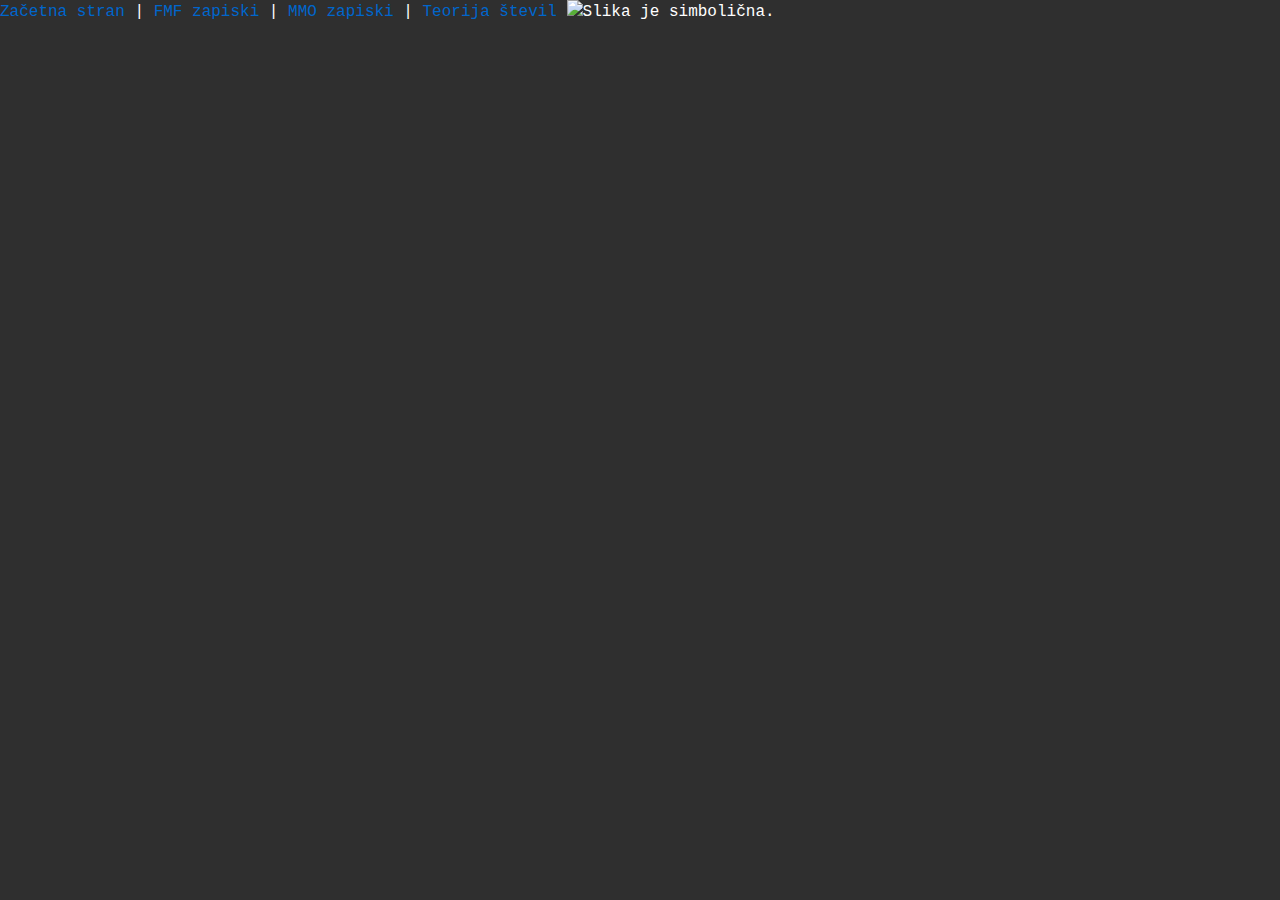
==== index.html @ 77ecdd4f "Update index.html" ====
<!DOCTYPE html>
<html lang="sl">
    <link rel="stylesheet" href="style/style.css">
    <head>
        <title>Začetna stran</title>
        <meta charset="utf-8">
    </head>
    <body class="top-element">
        <a href="./index.html">Začetna stran</a> |
        <a href="./FMFzapiski.html">FMF zapiski</a> |
        <a href="./MMOzapiski.html">MMO zapiski</a> |
        <a href="./nt.html">Teorija števil</a>
        <img src="calvin.png" alt="Slika je simbolična.">
    </body>
</html>
---- style/style.css ----
/* Ne trdim, da je spodnja koda avtorska. */

body {
    background-color: #2F2F2F;
    font-family: 'Courier new', Courier, sans-serif;
    color: white;
    margin: 0;
    padding: 0;
    line-height: 1.6;
}

h1, h2, h3, h4, h5, h6 {
    color: #444;
    margin-bottom: 10px;
    padding: 5px;
    font-weight: bold;
}

p {
    margin: 10px 0;
    font-size: 16px;
    color: #555;
}

a {
    color: #0066cc;
    text-decoration: none;
}

a:hover {
    text-decoration: underline;
}

.container {
    width: 80%;
    margin: 0 auto;
    padding: 20px;
}

button {
    background-color: #4CAF50;
    color: white;
    border: none;
    padding: 10px 20px;
    cursor: pointer;
    font-size: 16px;
    border-radius: 5px;
}

button:hover {
    background-color: #45a049;
}

input[type="text"], input[type="email"], input[type="password"] {
    width: 100%;
    padding: 12px;
    margin: 8px 0;
    display: inline-block;
    border: 1px solid #ccc;
    border-radius: 4px;
    box-sizing: border-box;
}

footer {
    background-color: #333;
    color: #fff;
    text-align: center;
    padding: 10px 0;
    position: fixed;
    bottom: 0;
    width: 100%;
}

ul {
    list-style-type: square;
    padding-left: 20px;
}

li {
    margin-bottom: 5px;
}
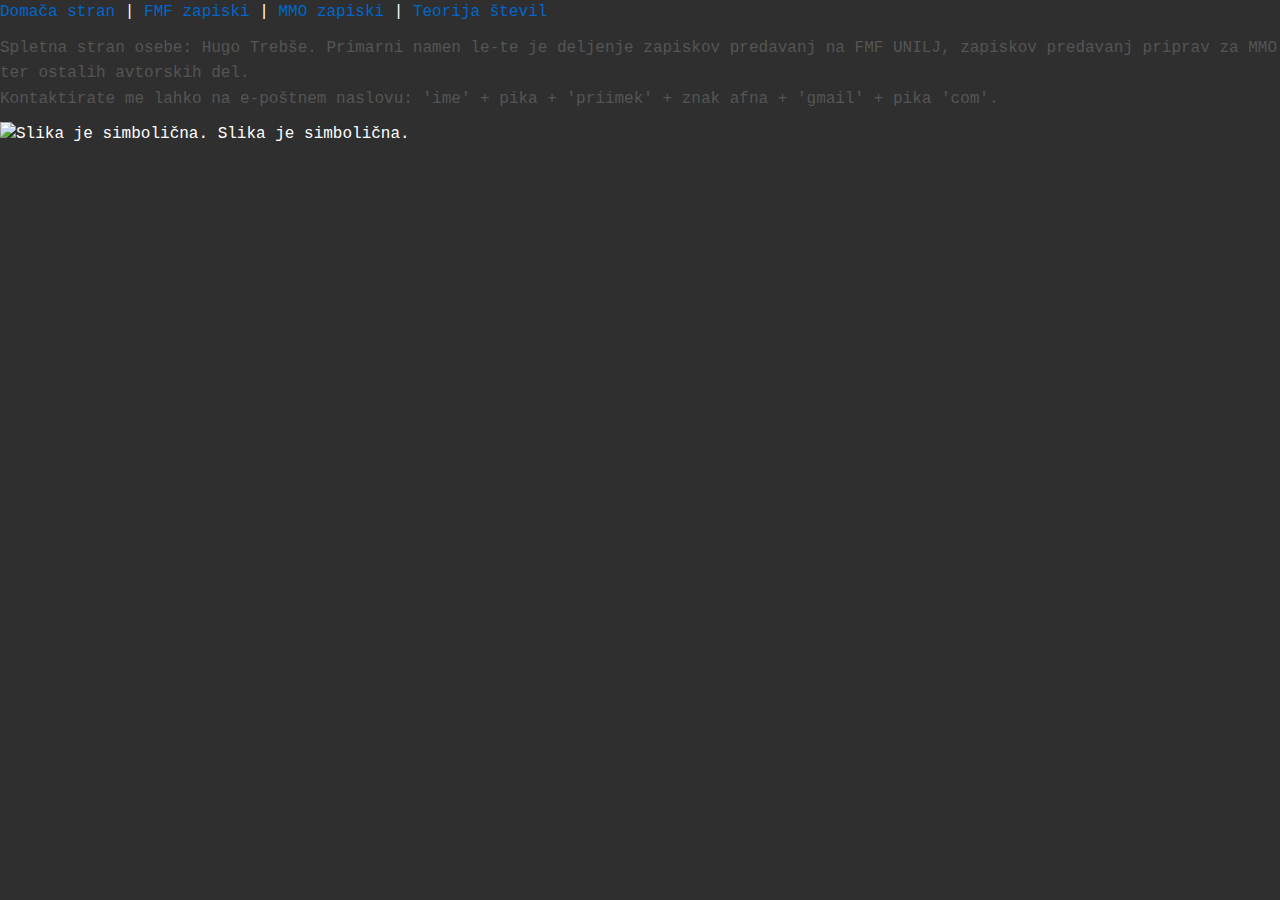
==== commit 9a02f167: "Update index.html" ====
--- a/index.html
+++ b/index.html
@@ -2,14 +2,21 @@
 <html lang="sl">
     <link rel="stylesheet" href="style/style.css">
     <head>
-        <title>Začetna stran</title>
+        <title>Domača stran</title>
         <meta charset="utf-8">
     </head>
-    <body class="top-element">
-        <a href="./index.html">Začetna stran</a> |
+    <body>
+        <a href="./index.html">Domača stran</a> |
         <a href="./FMFzapiski.html">FMF zapiski</a> |
         <a href="./MMOzapiski.html">MMO zapiski</a> |
         <a href="./nt.html">Teorija števil</a>
+
+        <p>
+        Spletna stran osebe: Hugo Trebše. Primarni namen le-te je deljenje zapiskov predavanj na FMF UNILJ, zapiskov predavanj priprav za MMO ter ostalih avtorskih del. <br />
+    
+        Kontaktirate me lahko na e-poštnem naslovu: 'ime' + pika + 'priimek' + znak afna + 'gmail' + pika 'com'.
+        </p>
         <img src="calvin.png" alt="Slika je simbolična.">
+        Slika je simbolična.
     </body>
 </html>
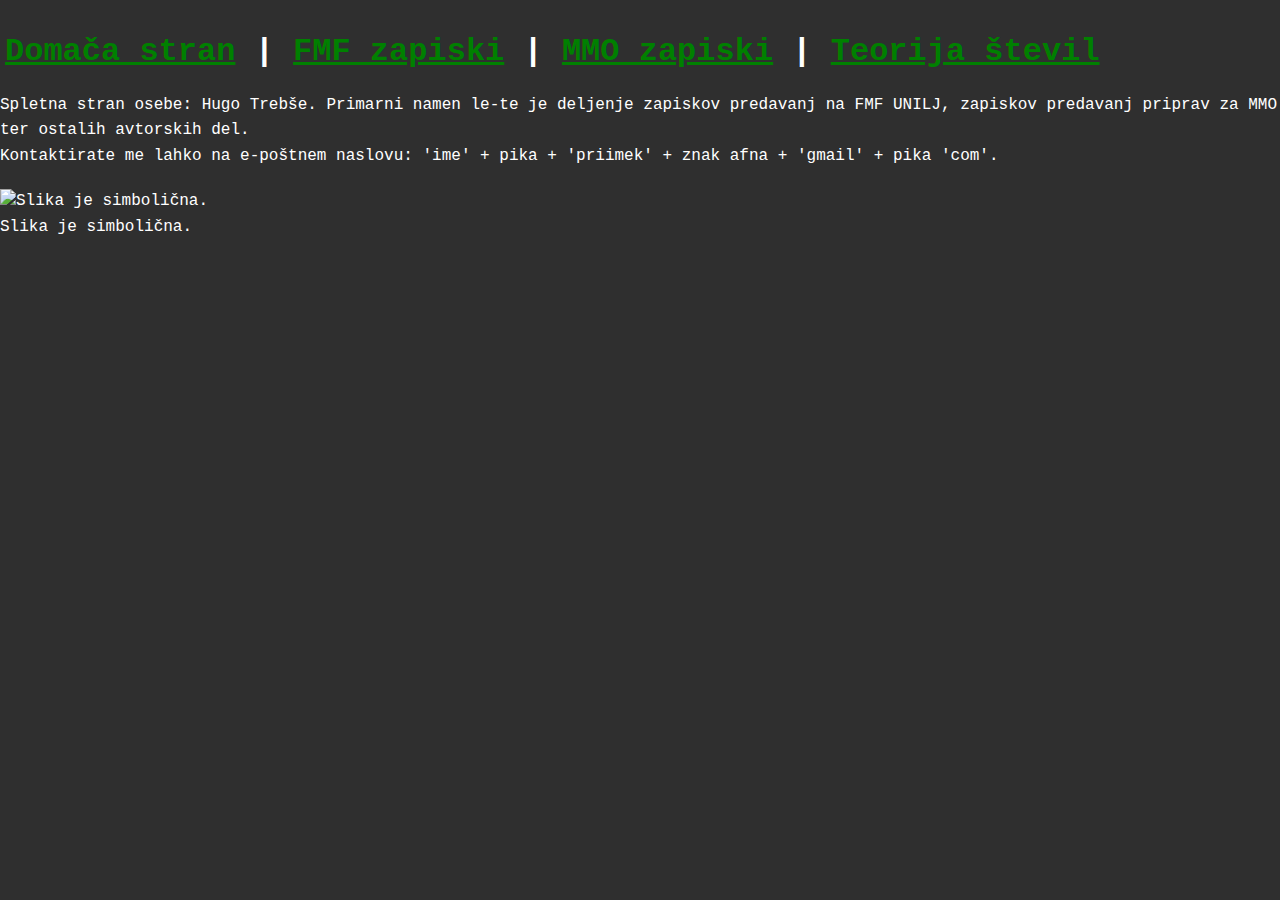
==== commit 173ad6d1: "Update index.html" ====
--- a/index.html
+++ b/index.html
@@ -6,11 +6,12 @@
         <meta charset="utf-8">
     </head>
     <body>
+        <h1>
         <a href="./index.html">Domača stran</a> |
         <a href="./FMFzapiski.html">FMF zapiski</a> |
         <a href="./MMOzapiski.html">MMO zapiski</a> |
         <a href="./nt.html">Teorija števil</a>
-
+        </h1>
         <p>
         Spletna stran osebe: Hugo Trebše. Primarni namen le-te je deljenje zapiskov predavanj na FMF UNILJ, zapiskov predavanj priprav za MMO ter ostalih avtorskih del. <br />
     
--- a/style/style.css
+++ b/style/style.css
@@ -1,81 +1,95 @@
-/* Ne trdim, da je spodnja koda avtorska. */
-
-body {
-    background-color: #2F2F2F;
-    font-family: 'Courier new', Courier, sans-serif;
-    color: white;
-    margin: 0;
-    padding: 0;
-    line-height: 1.6;
-}
-
-h1, h2, h3, h4, h5, h6 {
-    color: #444;
-    margin-bottom: 10px;
-    padding: 5px;
-    font-weight: bold;
-}
-
-p {
-    margin: 10px 0;
-    font-size: 16px;
-    color: #555;
-}
-
-a {
-    color: #0066cc;
-    text-decoration: none;
-}
-
-a:hover {
-    text-decoration: underline;
-}
-
-.container {
-    width: 80%;
-    margin: 0 auto;
-    padding: 20px;
-}
-
-button {
-    background-color: #4CAF50;
-    color: white;
-    border: none;
-    padding: 10px 20px;
-    cursor: pointer;
-    font-size: 16px;
-    border-radius: 5px;
-}
-
-button:hover {
-    background-color: #45a049;
-}
-
-input[type="text"], input[type="email"], input[type="password"] {
-    width: 100%;
-    padding: 12px;
-    margin: 8px 0;
-    display: inline-block;
-    border: 1px solid #ccc;
-    border-radius: 4px;
-    box-sizing: border-box;
-}
-
-footer {
-    background-color: #333;
-    color: #fff;
-    text-align: center;
-    padding: 10px 0;
-    position: fixed;
-    bottom: 0;
-    width: 100%;
-}
-
-ul {
-    list-style-type: square;
-    padding-left: 20px;
-}
-
-li {
-    margin-bottom: 5px;
-}
+/* Ne trdim, da je spodnja koda avtorska. */
+
+body {
+    background-color: #2F2F2F;
+    font-family: 'Courier new', Courier, sans-serif;
+    color: #FFFFFF;
+    margin: 0;
+    padding: 0;
+    line-height: 1.6;
+}
+
+h1, h2, h3, h4, h5, h6 {
+    color: #FFFFFF;
+    margin-bottom: 10px;
+    padding: 5px;
+    font-weight: bold;
+}
+
+p {
+    margin: 10px 0;
+    font-size: 16px;
+    color: #FFFFFF;
+}
+
+a {
+    color: green;
+}
+
+a:visited {
+    color: darkgreen;
+}
+
+a:hover {
+    color: limegreen;
+}
+
+a:active {
+    color: forestgreen;
+}
+
+.container {
+    width: 80%;
+    margin: 0 auto;
+    padding: 20px;
+}
+
+button {
+    background-color: #4CAF50;
+    color: white;
+    border: none;
+    padding: 10px 20px;
+    cursor: pointer;
+    font-size: 16px;
+    border-radius: 5px;
+}
+
+button:hover {
+    background-color: #45a049;
+}
+
+input[type="text"], input[type="email"], input[type="password"] {
+    width: 100%;
+    padding: 12px;
+    margin: 8px 0;
+    display: inline-block;
+    border: 1px solid #ccc;
+    border-radius: 4px;
+    box-sizing: border-box;
+}
+
+footer {
+    background-color: #333;
+    color: #fff;
+    text-align: center;
+    padding: 10px 0;
+    position: fixed;
+    bottom: 0;
+    width: 100%;
+}
+
+ul {
+    list-style-type: square;
+    padding-left: 20px;
+}
+
+li {
+    margin-bottom: 5px;
+}
+
+
+img {
+    display: block;
+    clear: both;
+    margin-top: 20px;
+}
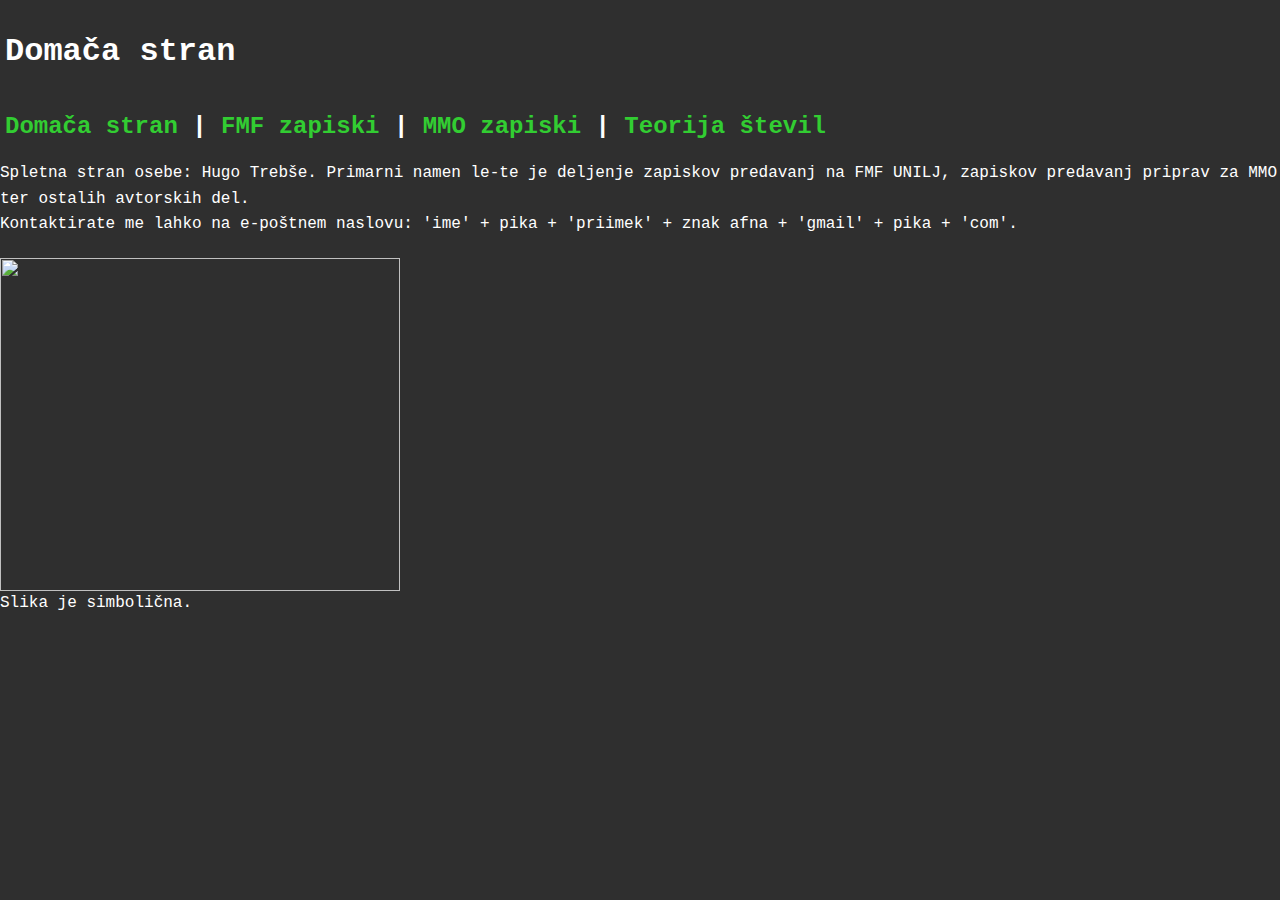
==== commit 279121ba: "Update index.html" ====
--- a/index.html
+++ b/index.html
@@ -1,23 +1,21 @@
 <!DOCTYPE html>
 <html lang="sl">
     <link rel="stylesheet" href="style/style.css">
-    <head>
-        <title>Domača stran</title>
-        <meta charset="utf-8">
-    </head>
+    <meta charset="utf-8">
     <body>
-        <h1>
+        <h1>Domača stran</h1>
+        <h2>
         <a href="./index.html">Domača stran</a> |
         <a href="./FMFzapiski.html">FMF zapiski</a> |
         <a href="./MMOzapiski.html">MMO zapiski</a> |
         <a href="./nt.html">Teorija števil</a>
-        </h1>
+        </h2>
         <p>
         Spletna stran osebe: Hugo Trebše. Primarni namen le-te je deljenje zapiskov predavanj na FMF UNILJ, zapiskov predavanj priprav za MMO ter ostalih avtorskih del. <br />
     
-        Kontaktirate me lahko na e-poštnem naslovu: 'ime' + pika + 'priimek' + znak afna + 'gmail' + pika 'com'.
+        Kontaktirate me lahko na e-poštnem naslovu: 'ime' + pika + 'priimek' + znak afna + 'gmail' + pika + 'com'.
         </p>
-        <img src="calvin.png" alt="Slika je simbolična.">
+        <img src="calvin.png" width="400" height="333">
         Slika je simbolična.
     </body>
 </html>
--- a/style/style.css
+++ b/style/style.css
@@ -23,19 +23,12 @@
 }
 
 a {
-    color: green;
-}
-
-a:visited {
-    color: darkgreen;
+    text-decoration: none;
+    color: limegreen;
 }
 
 a:hover {
-    color: limegreen;
-}
-
-a:active {
-    color: forestgreen;
+    color: green;
 }
 
 .container {
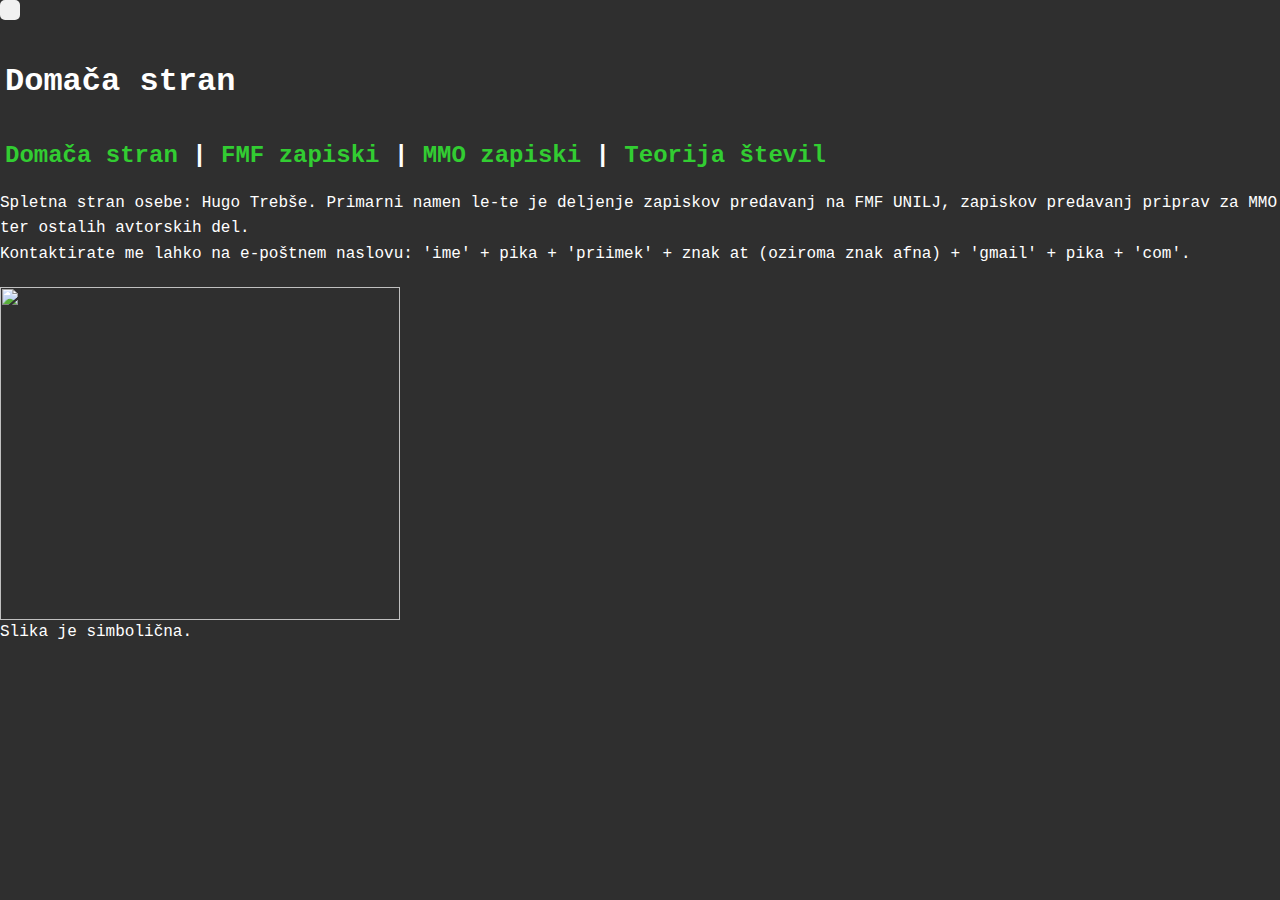
==== commit c430b3df: "Update index.html" ====
--- a/index.html
+++ b/index.html
@@ -1,21 +1,35 @@
-<!DOCTYPE html>
-<html lang="sl">
-    <link rel="stylesheet" href="style/style.css">
-    <meta charset="utf-8">
-    <body>
-        <h1>Domača stran</h1>
-        <h2>
-        <a href="./index.html">Domača stran</a> |
-        <a href="./FMFzapiski.html">FMF zapiski</a> |
-        <a href="./MMOzapiski.html">MMO zapiski</a> |
-        <a href="./nt.html">Teorija števil</a>
-        </h2>
-        <p>
-        Spletna stran osebe: Hugo Trebše. Primarni namen le-te je deljenje zapiskov predavanj na FMF UNILJ, zapiskov predavanj priprav za MMO ter ostalih avtorskih del. <br />
-    
-        Kontaktirate me lahko na e-poštnem naslovu: 'ime' + pika + 'priimek' + znak afna + 'gmail' + pika + 'com'.
-        </p>
-        <img src="calvin.png" width="400" height="333">
-        Slika je simbolična.
-    </body>
-</html>
+<!DOCTYPE html>
+<html lang="sl">
+    <head>
+    <link rel="stylesheet" href="style/style.css">
+    <meta charset="utf-8">
+    <div id="translate-button">
+        <div id="google_translate_element"></div>
+    </div>
+    <script type="text/javascript">
+        function googleTranslateElementInit() {
+            new google.translate.TranslateElement({
+                pageLanguage: 'sl',
+                includedLanguages: 'sl,en',
+                layout: google.translate.TranslateElement.InlineLayout.SIMPLE
+            }, 'google_translate_element');
+        }
+    </script>
+    <script type="text/javascript" src="//translate.google.com/translate_a/element.js?cb=googleTranslateElementInit"></script>
+    <body>
+        <h1>Domača stran</h1>
+        <h2>
+        <a href="./index.html">Domača stran</a> |
+        <a href="./FMFzapiski.html">FMF zapiski</a> |
+        <a href="./MMOzapiski.html">MMO zapiski</a> |
+        <a href="./nt.html">Teorija števil</a>
+        </h2>
+        <p>
+        Spletna stran osebe: Hugo Trebše. Primarni namen le-te je deljenje zapiskov predavanj na FMF UNILJ, zapiskov predavanj priprav za MMO ter ostalih avtorskih del. <br />
+    
+        Kontaktirate me lahko na e-poštnem naslovu: 'ime' + pika + 'priimek' + znak at (oziroma znak afna) + 'gmail' + pika + 'com'.
+        </p>
+        <img src="calvin.png" width="400" height="333">
+        Slika je simbolična.
+    </body>
+</html>
--- a/style/style.css
+++ b/style/style.css
@@ -86,3 +86,21 @@
     clear: both;
     margin-top: 20px;
 }
+
+/* Odstranim google logotip. */
+
+#google_translate_element {
+    display: inline-block;
+    padding: 10px;
+    background-color: #f1f1f1;
+    border-radius: 5px;
+    font-size: 14px;
+    color: #333;
+}
+
+.goog-te-banner-frame.skiptranslate {
+    display: none !important;
+}
+body {
+    top: 0px !important;
+}
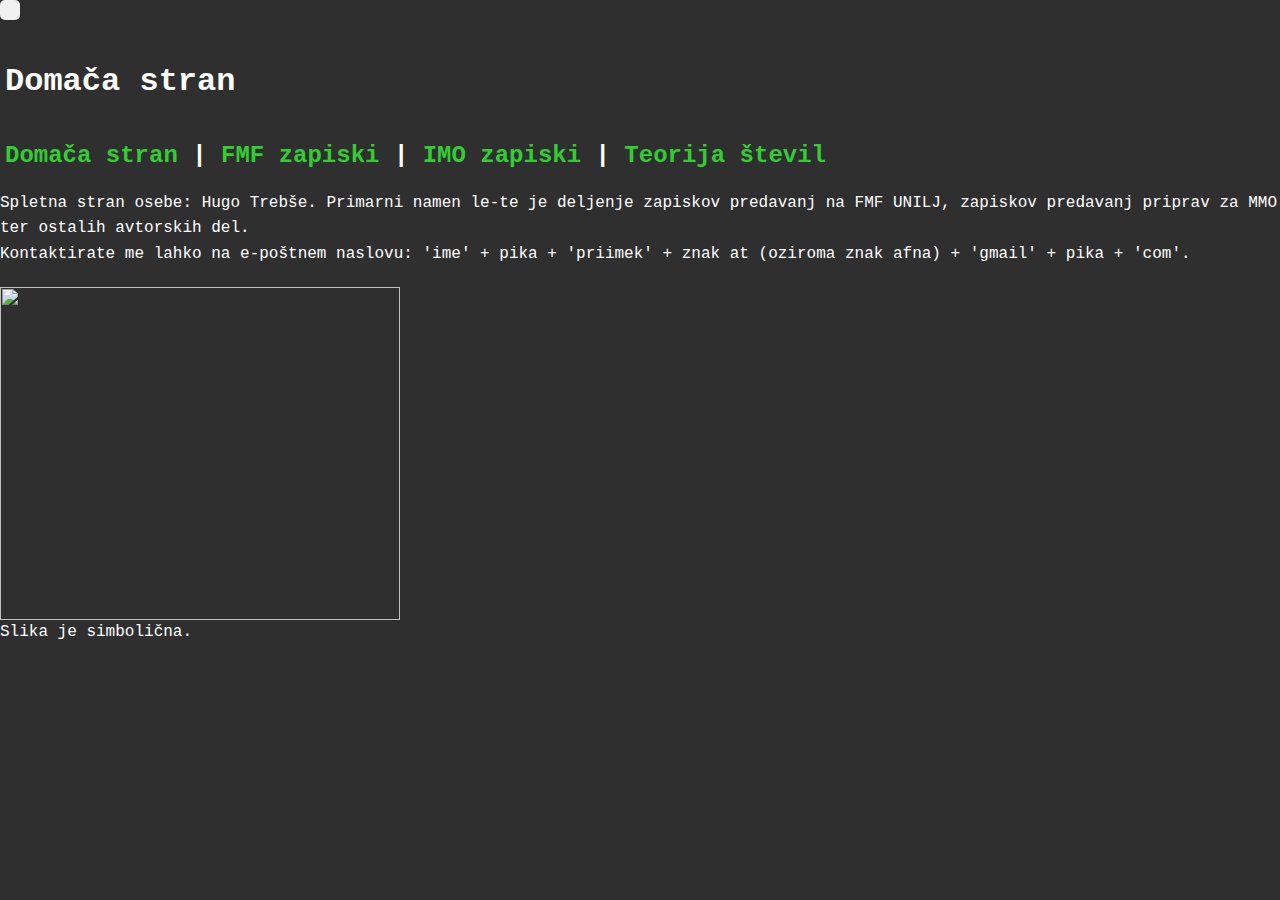
==== commit e49e4bf8: "Update index.html" ====
--- a/index.html
+++ b/index.html
@@ -21,7 +21,7 @@
         <h2>
         <a href="./index.html">Domača stran</a> |
         <a href="./FMFzapiski.html">FMF zapiski</a> |
-        <a href="./MMOzapiski.html">MMO zapiski</a> |
+        <a href="./IMOzapiski.html">IMO zapiski</a> |
         <a href="./nt.html">Teorija števil</a>
         </h2>
         <p>
